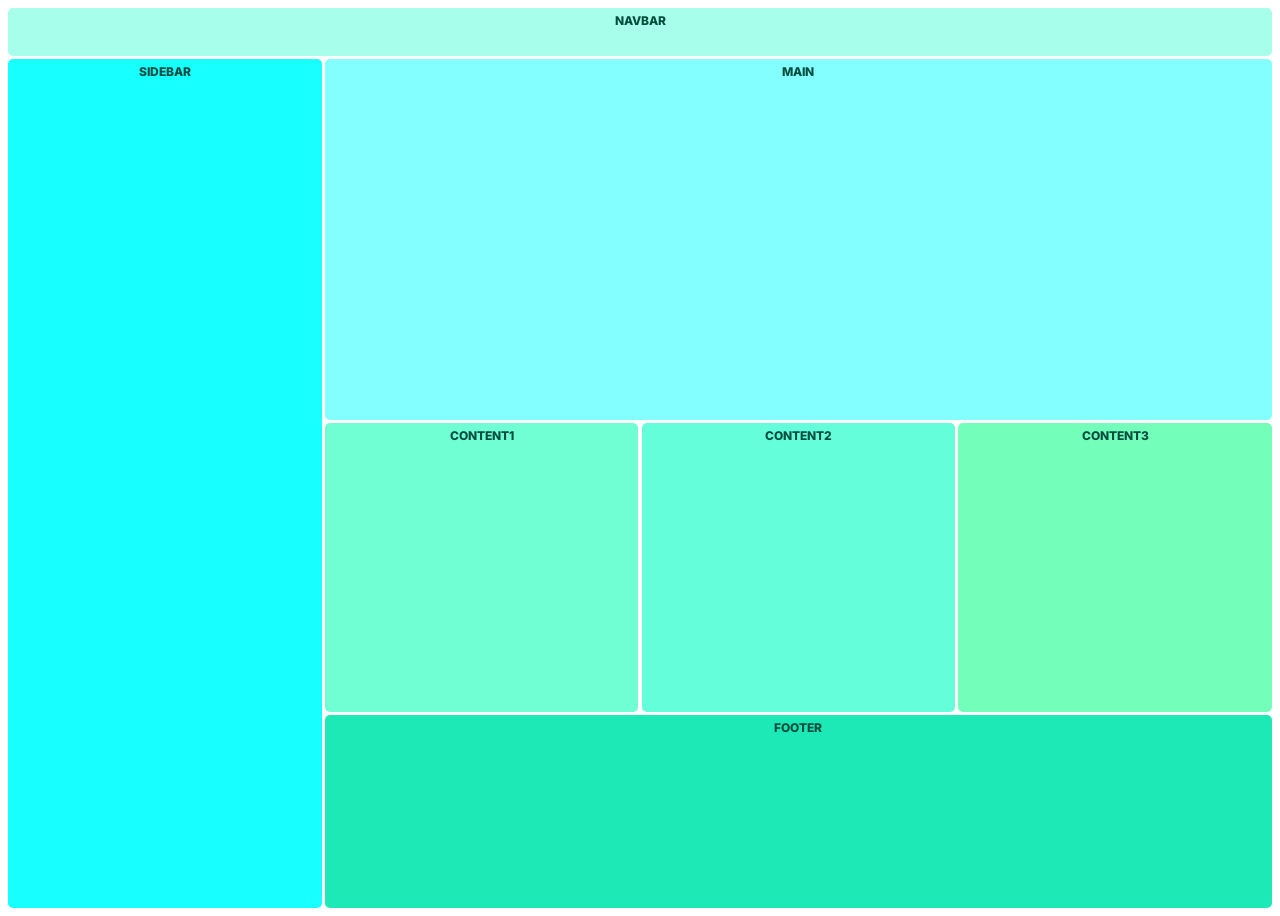
==== index.html @ 87ea81a7 "Add files via upload" ====
<!DOCTYPE html>
<html lang="en">

<head>
    <meta charset="UTF-8">
    <meta name="viewport" content="width=device-width, initial-scale=1.0">
    <title>Document</title>
    <link rel="stylesheet" href="style.css">

    <link href="https://fonts.googleapis.com/css?family=Inter:400,800,900&display=swap" rel="stylesheet">
    <!-- Code by Angela Delise
      https://codepen.io/angeladelise/pen/YzXLdyq
        Video Tutorial: https://www.youtube.com/watch?v=68O6eOGAGqA -->

</head>

<div class="container">
    <nav>Navbar</nav>
    <main>Main</main>
    <div id="sidebar">Sidebar</div>
    <div id="content1">Content1</div>
    <div id="content2">Content2</div>
    <div id="content3">Content3</div>
    <footer>Footer</footer>
</div>

</html>
---- style.css ----
:root {
    --main-radius: 5px;
    --main-padding: 5px;
  }
  
  body {
    font-family: "Inter", sans-serif;
  }
  
  .container {
    display: grid;
    height: 100vh;
    grid-template-columns: 1fr 1fr 1fr 1fr;
    grid-template-rows: 0.2fr 1.5fr 1.2fr 0.8fr;
    grid-template-areas:
      "nav nav nav nav"
      "sidebar main main main"
      "sidebar content1 content2 content3"
      "sidebar footer footer footer";
    grid-gap: 0.2rem;
    font-weight: 800;
    text-transform: uppercase;
    font-size: 12px;
    color: #004d40;
    text-align: center;
  }
  
  nav {
    background: #a7ffeb;
    grid-area: nav;
    border-radius: var(--main-radius);
    padding-top: var(--main-padding);
  }
  
  main {
    background: #84ffff;
    grid-area: main;
    border-radius: var(--main-radius);
    padding-top: var(--main-padding);
  }
  
  #sidebar {
    background: #18ffff;
    grid-area: sidebar;
    border-radius: var(--main-radius);
    padding-top: var(--main-padding);
  }
  
  #content1 {
    background: #6fffd2;
    grid-area: content1;
    border-radius: var(--main-radius);
    padding-top: var(--main-padding);
  }
  
  #content2 {
    background: #64ffda;
    grid-area: content2;
    border-radius: var(--main-radius);
    padding-top: var(--main-padding);
  }
  
  #content3 {
    background: #73ffba;
    grid-area: content3;
    border-radius: var(--main-radius);
    padding-top: var(--main-padding);
  }
  
  footer {
    background: #1de9b6;
    grid-area: footer;
    border-radius: var(--main-radius);
    padding-top: var(--main-padding);
  }
  
  a {
    text-align: center;
    display: block;
    font-family: inherit;
    text-decoration: none;
    font-weight: bold;
    margin: 1rem;
  }
  
  @media only screen and (max-width: 550px) {
    .container {
      grid-template-columns: 1fr;
      grid-template-rows: 0.4fr 0.4fr 2.2fr 1.2fr 1.2fr 1.2fr 1fr;
      grid-template-areas:
        "nav"
        "sidebar"
        "main"
        "content1"
        "content2"
        "content3"
        "footer";
    }
  }
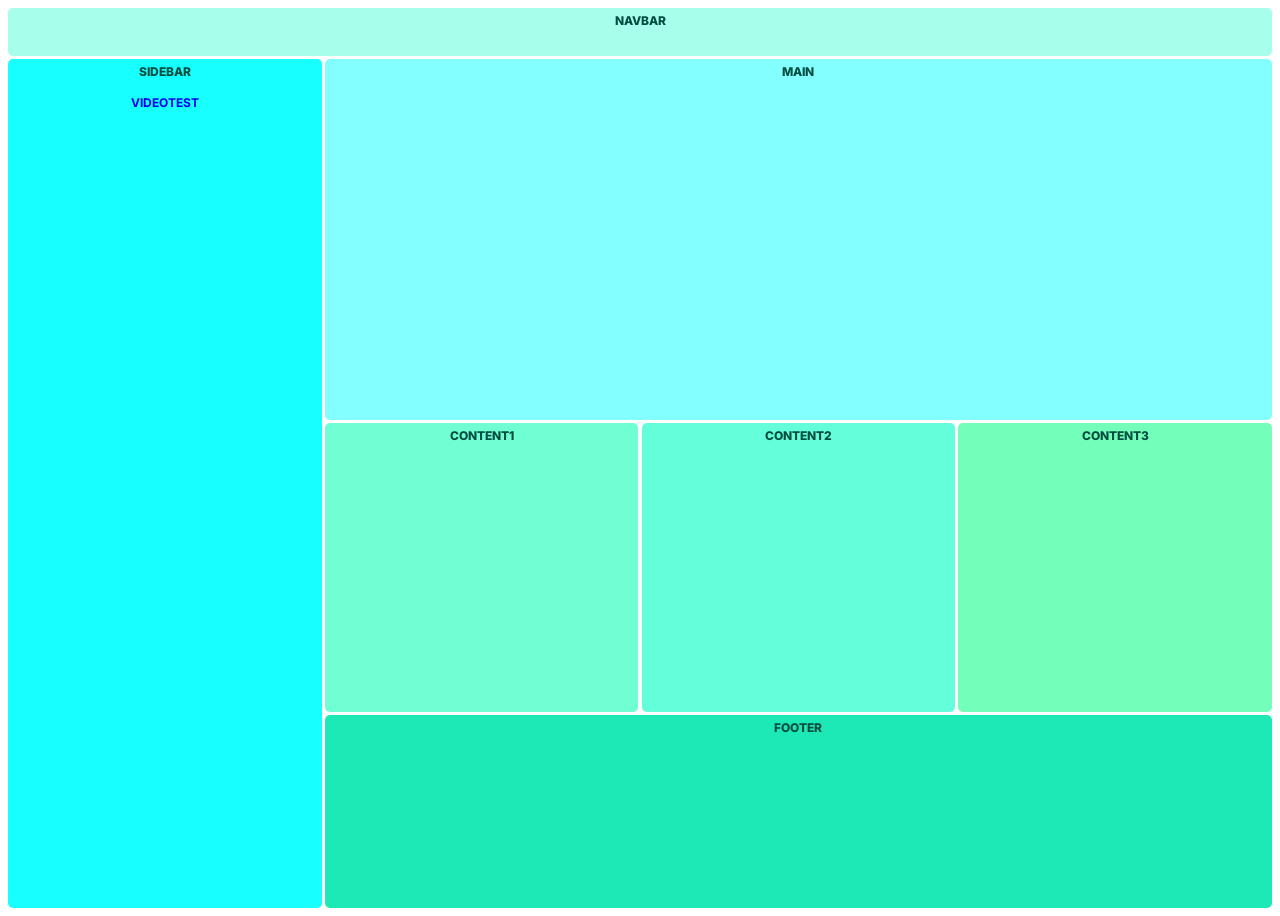
==== commit 762405a5: "Update index.html" ====
--- a/index.html
+++ b/index.html
@@ -17,11 +17,13 @@
 <div class="container">
     <nav>Navbar</nav>
     <main>Main</main>
-    <div id="sidebar">Sidebar</div>
+    <div id="sidebar">Sidebar
+    <a href="/videotest/videotest.html">Videotest</a>
+    </div>
     <div id="content1">Content1</div>
     <div id="content2">Content2</div>
     <div id="content3">Content3</div>
     <footer>Footer</footer>
 </div>
 
-</html>+</html>
